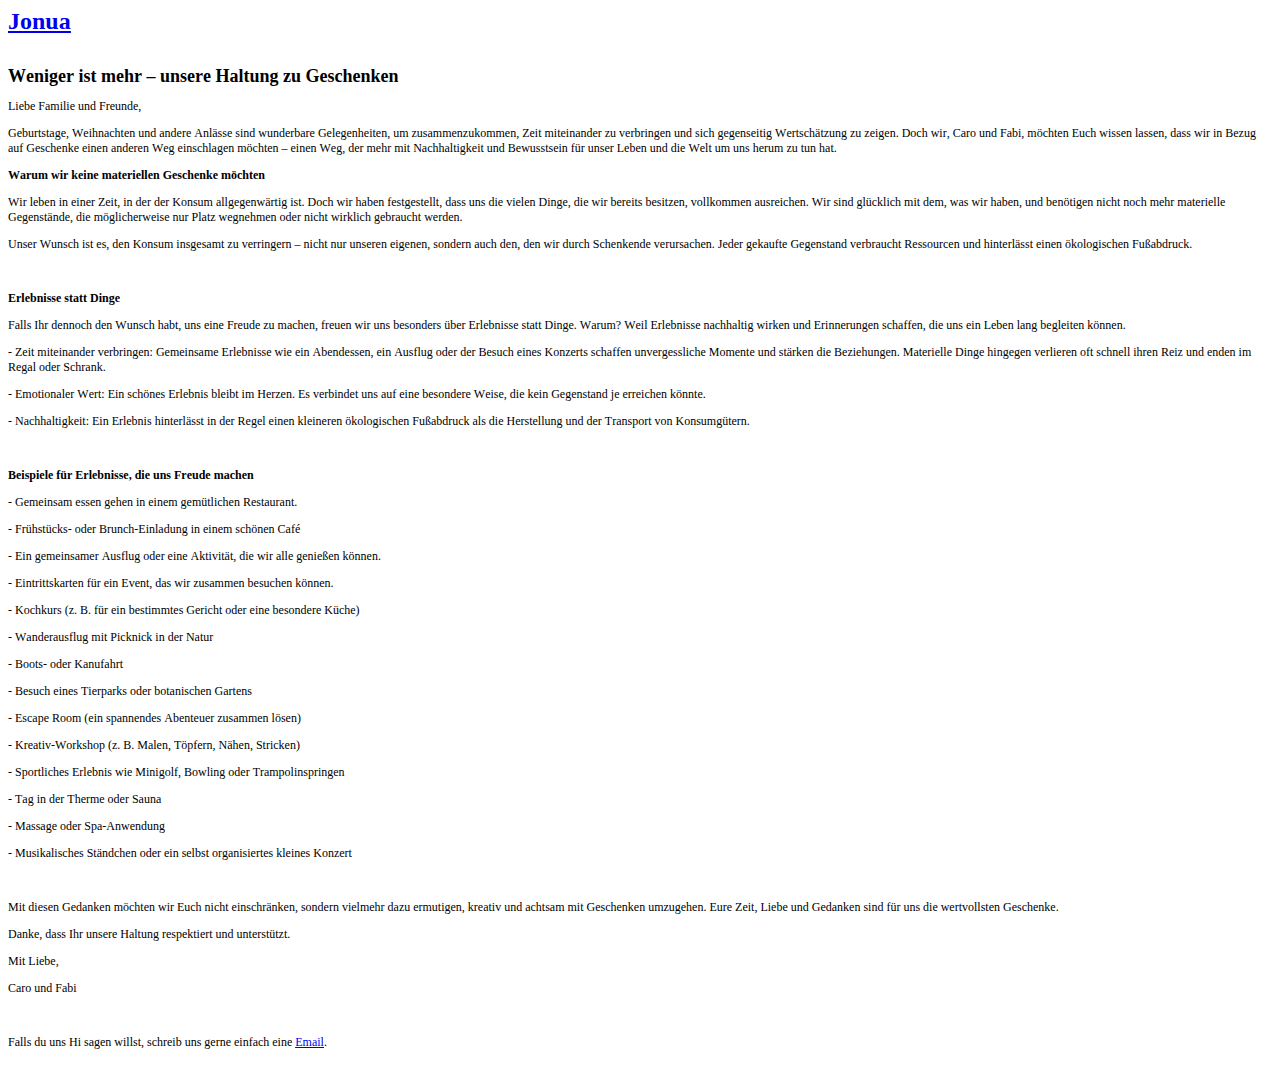
==== index.html @ 8b162046 "Add files via upload" ====
<!DOCTYPE html PUBLIC "-//W3C//DTD HTML 4.01//EN" "http://www.w3.org/TR/html4/strict.dtd">
<html>
<head>
  <meta http-equiv="Content-Type" content="text/html; charset=utf-8">
  <meta http-equiv="Content-Style-Type" content="text/css">
  <title></title>
  <meta name="Generator" content="Cocoa HTML Writer">
  <meta name="CocoaVersion" content="2575.2">
  <style type="text/css">
    p.p2 {margin: 0.0px 0.0px 0.0px 0.0px; font: 12.0px Times; color: #6d6d6d; -webkit-text-stroke: #6d6d6d; min-height: 14.0px}
    p.p3 {margin: 0.0px 0.0px 12.0px 0.0px; font: 18.0px Times; -webkit-text-stroke: #000000}
    p.p4 {margin: 0.0px 0.0px 12.0px 0.0px; font: 12.0px Times; -webkit-text-stroke: #000000}
    p.p5 {margin: 0.0px 0.0px 12.0px 0.0px; font: 12.0px Times; -webkit-text-stroke: #000000; min-height: 14.0px}
    span.s1 {text-decoration: underline ; font-kerning: none}
    span.s2 {font-kerning: none}
    span.s3 {text-decoration: underline ; font-kerning: none; color: #0000e9; -webkit-text-stroke: 0px #0000e9}
  </style>
</head>
<body>
<h1 style="margin: 0.0px 0.0px 16.1px 0.0px; font: 24.0px Times; color: #0000e9; -webkit-text-stroke: #0000e9"><span class="s1"><a href="file:///Users/kettler/Documents/Aktive%20Projekte/Jonua%20Website/htdocs/index.html"><b>Jonua</b><b></b></a></span></h1>
<p class="p2"><span class="s2"></span><br></p>
<p class="p3"><span class="s2"><b>Weniger ist mehr – unsere Haltung zu Geschenken</b><b></b></span></p>
<p class="p4"><span class="s2">Liebe Familie und Freunde,</span></p>
<p class="p4"><span class="s2">Geburtstage, Weihnachten und andere Anlässe sind wunderbare Gelegenheiten, um zusammenzukommen, Zeit miteinander zu verbringen und sich gegenseitig Wertschätzung zu zeigen. Doch wir, Caro und Fabi, möchten Euch wissen lassen, dass wir in Bezug auf Geschenke einen anderen Weg einschlagen möchten – einen Weg, der mehr mit Nachhaltigkeit und Bewusstsein für unser Leben und die Welt um uns herum zu tun hat.</span></p>
<p class="p4"><span class="s2"><b>Warum wir keine materiellen Geschenke möchten</b><b></b></span></p>
<p class="p4"><span class="s2">Wir leben in einer Zeit, in der der Konsum allgegenwärtig ist. Doch wir haben festgestellt, dass uns die vielen Dinge, die wir bereits besitzen, vollkommen ausreichen. Wir sind glücklich mit dem, was wir haben, und benötigen nicht noch mehr materielle Gegenstände, die möglicherweise nur Platz wegnehmen oder nicht wirklich gebraucht werden.</span></p>
<p class="p4"><span class="s2">Unser Wunsch ist es, den Konsum insgesamt zu verringern – nicht nur unseren eigenen, sondern auch den, den wir durch Schenkende verursachen. Jeder gekaufte Gegenstand verbraucht Ressourcen und hinterlässt einen ökologischen Fußabdruck.</span></p>
<p class="p5"><span class="s2"></span><br></p>
<p class="p4"><span class="s2"><b>Erlebnisse statt Dinge</b><b></b></span></p>
<p class="p4"><span class="s2">Falls Ihr dennoch den Wunsch habt, uns eine Freude zu machen, freuen wir uns besonders über Erlebnisse statt Dinge. Warum? Weil Erlebnisse nachhaltig wirken und Erinnerungen schaffen, die uns ein Leben lang begleiten können.</span></p>
<p class="p4"><span class="s2">- Zeit miteinander verbringen: Gemeinsame Erlebnisse wie ein Abendessen, ein Ausflug oder der Besuch eines Konzerts schaffen unvergessliche Momente und stärken die Beziehungen. Materielle Dinge hingegen verlieren oft schnell ihren Reiz und enden im Regal oder Schrank.</span></p>
<p class="p4"><span class="s2">- Emotionaler Wert: Ein schönes Erlebnis bleibt im Herzen. Es verbindet uns auf eine besondere Weise, die kein Gegenstand je erreichen könnte.</span></p>
<p class="p4"><span class="s2">- Nachhaltigkeit: Ein Erlebnis hinterlässt in der Regel einen kleineren ökologischen Fußabdruck als die Herstellung und der Transport von Konsumgütern.</span></p>
<p class="p5"><span class="s2"></span><br></p>
<p class="p4"><span class="s2"><b>Beispiele für Erlebnisse, die uns Freude machen</b><b></b></span></p>
<p class="p4"><span class="s2">- Gemeinsam essen gehen in einem gemütlichen Restaurant.</span></p>
<p class="p4"><span class="s2">- Frühstücks- oder Brunch-Einladung in einem schönen Café</span></p>
<p class="p4"><span class="s2">- Ein gemeinsamer Ausflug oder eine Aktivität, die wir alle genießen können.</span></p>
<p class="p4"><span class="s2">- Eintrittskarten für ein Event, das wir zusammen besuchen können.</span></p>
<p class="p4"><span class="s2">- Kochkurs (z. B. für ein bestimmtes Gericht oder eine besondere Küche)</span></p>
<p class="p4"><span class="s2">- Wanderausflug mit Picknick in der Natur</span></p>
<p class="p4"><span class="s2">- Boots- oder Kanufahrt</span></p>
<p class="p4"><span class="s2">- Besuch eines Tierparks oder botanischen Gartens</span></p>
<p class="p4"><span class="s2">- Escape Room (ein spannendes Abenteuer zusammen lösen)</span></p>
<p class="p4"><span class="s2">- Kreativ-Workshop (z. B. Malen, Töpfern, Nähen, Stricken)</span></p>
<p class="p4"><span class="s2">- Sportliches Erlebnis wie Minigolf, Bowling oder Trampolinspringen</span></p>
<p class="p4"><span class="s2">- Tag in der Therme oder Sauna</span></p>
<p class="p4"><span class="s2">- Massage oder Spa-Anwendung</span></p>
<p class="p4"><span class="s2">- Musikalisches Ständchen oder ein selbst organisiertes kleines Konzert</span></p>
<p class="p5"><span class="s2"></span><br></p>
<p class="p4"><span class="s2">Mit diesen Gedanken möchten wir Euch nicht einschränken, sondern vielmehr dazu ermutigen, kreativ und achtsam mit Geschenken umzugehen. Eure Zeit, Liebe und Gedanken sind für uns die wertvollsten Geschenke.</span></p>
<p class="p4"><span class="s2">Danke, dass Ihr unsere Haltung respektiert und unterstützt.</span></p>
<p class="p4"><span class="s2">Mit Liebe,</span></p>
<p class="p4"><span class="s2">Caro und Fabi</span></p>
<p class="p5"><span class="s2"></span><br></p>
<p class="p4"><span class="s2">Falls du uns Hi sagen willst, schreib uns gerne einfach eine <a href="mailto:rattan-gestromt0g@icloud.com"><span class="s3">Email</span></a>.</span></p>
<p class="p5"><span class="s2"></span><br></p>
</body>
</html>
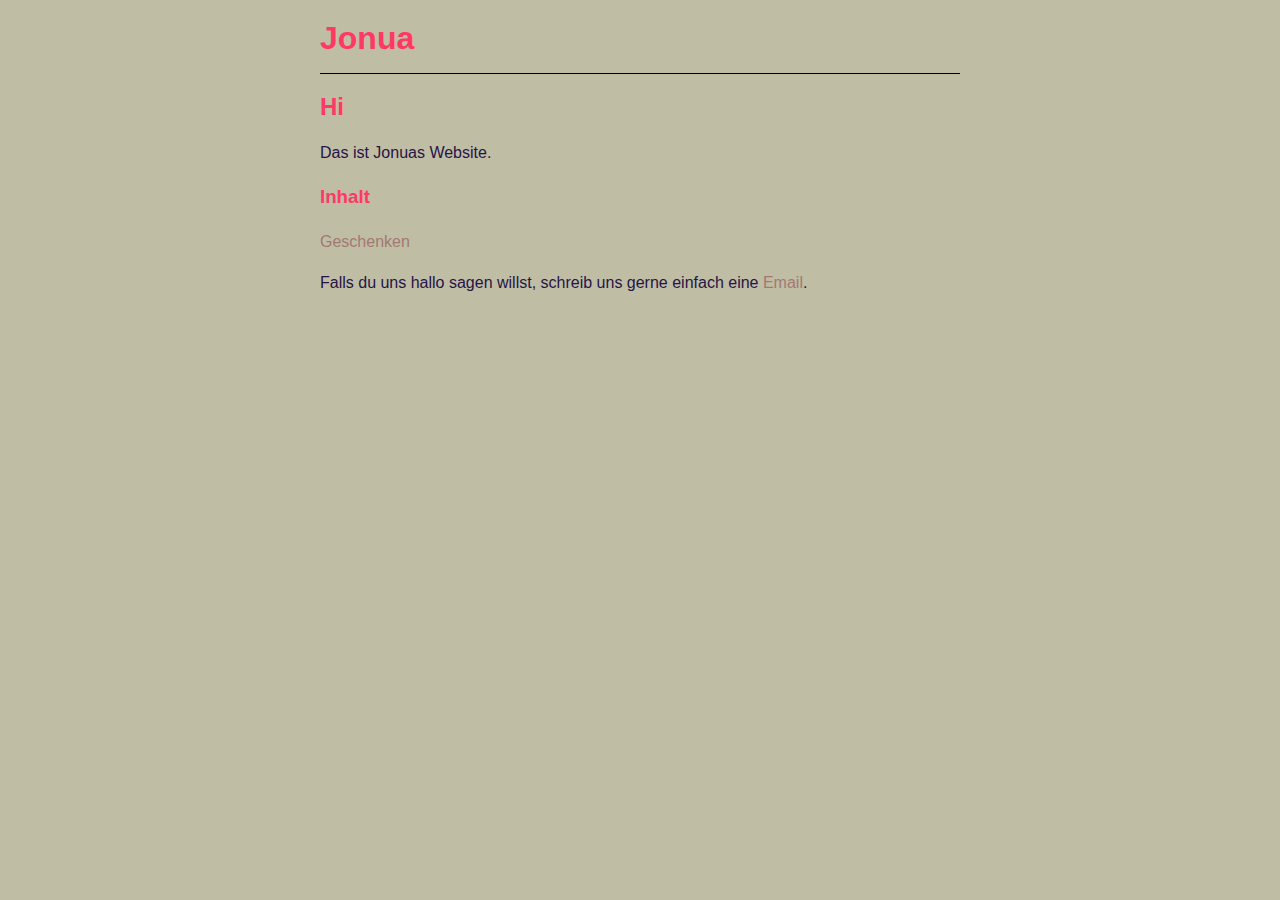
==== commit 84083a3a: "Update index.html" ====
--- a/index.html
+++ b/index.html
@@ -1,59 +1,24 @@
-<!DOCTYPE html PUBLIC "-//W3C//DTD HTML 4.01//EN" "http://www.w3.org/TR/html4/strict.dtd">
+<!doctype html>
 <html>
 <head>
-  <meta http-equiv="Content-Type" content="text/html; charset=utf-8">
-  <meta http-equiv="Content-Style-Type" content="text/css">
-  <title></title>
-  <meta name="Generator" content="Cocoa HTML Writer">
-  <meta name="CocoaVersion" content="2575.2">
-  <style type="text/css">
-    p.p2 {margin: 0.0px 0.0px 0.0px 0.0px; font: 12.0px Times; color: #6d6d6d; -webkit-text-stroke: #6d6d6d; min-height: 14.0px}
-    p.p3 {margin: 0.0px 0.0px 12.0px 0.0px; font: 18.0px Times; -webkit-text-stroke: #000000}
-    p.p4 {margin: 0.0px 0.0px 12.0px 0.0px; font: 12.0px Times; -webkit-text-stroke: #000000}
-    p.p5 {margin: 0.0px 0.0px 12.0px 0.0px; font: 12.0px Times; -webkit-text-stroke: #000000; min-height: 14.0px}
-    span.s1 {text-decoration: underline ; font-kerning: none}
-    span.s2 {font-kerning: none}
-    span.s3 {text-decoration: underline ; font-kerning: none; color: #0000e9; -webkit-text-stroke: 0px #0000e9}
-  </style>
+<meta charset="utf-8">
+<meta name="robots" content="noindex, nofollow">
+<title>Hi | Jonua</title>
+<meta name="viewport" content="width=device-width, initial-scale=1.0">
+<link rel="stylesheet" href="style.css">
 </head>
 <body>
-<h1 style="margin: 0.0px 0.0px 16.1px 0.0px; font: 24.0px Times; color: #0000e9; -webkit-text-stroke: #0000e9"><span class="s1"><a href="file:///Users/kettler/Documents/Aktive%20Projekte/Jonua%20Website/htdocs/index.html"><b>Jonua</b><b></b></a></span></h1>
-<p class="p2"><span class="s2"></span><br></p>
-<p class="p3"><span class="s2"><b>Weniger ist mehr – unsere Haltung zu Geschenken</b><b></b></span></p>
-<p class="p4"><span class="s2">Liebe Familie und Freunde,</span></p>
-<p class="p4"><span class="s2">Geburtstage, Weihnachten und andere Anlässe sind wunderbare Gelegenheiten, um zusammenzukommen, Zeit miteinander zu verbringen und sich gegenseitig Wertschätzung zu zeigen. Doch wir, Caro und Fabi, möchten Euch wissen lassen, dass wir in Bezug auf Geschenke einen anderen Weg einschlagen möchten – einen Weg, der mehr mit Nachhaltigkeit und Bewusstsein für unser Leben und die Welt um uns herum zu tun hat.</span></p>
-<p class="p4"><span class="s2"><b>Warum wir keine materiellen Geschenke möchten</b><b></b></span></p>
-<p class="p4"><span class="s2">Wir leben in einer Zeit, in der der Konsum allgegenwärtig ist. Doch wir haben festgestellt, dass uns die vielen Dinge, die wir bereits besitzen, vollkommen ausreichen. Wir sind glücklich mit dem, was wir haben, und benötigen nicht noch mehr materielle Gegenstände, die möglicherweise nur Platz wegnehmen oder nicht wirklich gebraucht werden.</span></p>
-<p class="p4"><span class="s2">Unser Wunsch ist es, den Konsum insgesamt zu verringern – nicht nur unseren eigenen, sondern auch den, den wir durch Schenkende verursachen. Jeder gekaufte Gegenstand verbraucht Ressourcen und hinterlässt einen ökologischen Fußabdruck.</span></p>
-<p class="p5"><span class="s2"></span><br></p>
-<p class="p4"><span class="s2"><b>Erlebnisse statt Dinge</b><b></b></span></p>
-<p class="p4"><span class="s2">Falls Ihr dennoch den Wunsch habt, uns eine Freude zu machen, freuen wir uns besonders über Erlebnisse statt Dinge. Warum? Weil Erlebnisse nachhaltig wirken und Erinnerungen schaffen, die uns ein Leben lang begleiten können.</span></p>
-<p class="p4"><span class="s2">- Zeit miteinander verbringen: Gemeinsame Erlebnisse wie ein Abendessen, ein Ausflug oder der Besuch eines Konzerts schaffen unvergessliche Momente und stärken die Beziehungen. Materielle Dinge hingegen verlieren oft schnell ihren Reiz und enden im Regal oder Schrank.</span></p>
-<p class="p4"><span class="s2">- Emotionaler Wert: Ein schönes Erlebnis bleibt im Herzen. Es verbindet uns auf eine besondere Weise, die kein Gegenstand je erreichen könnte.</span></p>
-<p class="p4"><span class="s2">- Nachhaltigkeit: Ein Erlebnis hinterlässt in der Regel einen kleineren ökologischen Fußabdruck als die Herstellung und der Transport von Konsumgütern.</span></p>
-<p class="p5"><span class="s2"></span><br></p>
-<p class="p4"><span class="s2"><b>Beispiele für Erlebnisse, die uns Freude machen</b><b></b></span></p>
-<p class="p4"><span class="s2">- Gemeinsam essen gehen in einem gemütlichen Restaurant.</span></p>
-<p class="p4"><span class="s2">- Frühstücks- oder Brunch-Einladung in einem schönen Café</span></p>
-<p class="p4"><span class="s2">- Ein gemeinsamer Ausflug oder eine Aktivität, die wir alle genießen können.</span></p>
-<p class="p4"><span class="s2">- Eintrittskarten für ein Event, das wir zusammen besuchen können.</span></p>
-<p class="p4"><span class="s2">- Kochkurs (z. B. für ein bestimmtes Gericht oder eine besondere Küche)</span></p>
-<p class="p4"><span class="s2">- Wanderausflug mit Picknick in der Natur</span></p>
-<p class="p4"><span class="s2">- Boots- oder Kanufahrt</span></p>
-<p class="p4"><span class="s2">- Besuch eines Tierparks oder botanischen Gartens</span></p>
-<p class="p4"><span class="s2">- Escape Room (ein spannendes Abenteuer zusammen lösen)</span></p>
-<p class="p4"><span class="s2">- Kreativ-Workshop (z. B. Malen, Töpfern, Nähen, Stricken)</span></p>
-<p class="p4"><span class="s2">- Sportliches Erlebnis wie Minigolf, Bowling oder Trampolinspringen</span></p>
-<p class="p4"><span class="s2">- Tag in der Therme oder Sauna</span></p>
-<p class="p4"><span class="s2">- Massage oder Spa-Anwendung</span></p>
-<p class="p4"><span class="s2">- Musikalisches Ständchen oder ein selbst organisiertes kleines Konzert</span></p>
-<p class="p5"><span class="s2"></span><br></p>
-<p class="p4"><span class="s2">Mit diesen Gedanken möchten wir Euch nicht einschränken, sondern vielmehr dazu ermutigen, kreativ und achtsam mit Geschenken umzugehen. Eure Zeit, Liebe und Gedanken sind für uns die wertvollsten Geschenke.</span></p>
-<p class="p4"><span class="s2">Danke, dass Ihr unsere Haltung respektiert und unterstützt.</span></p>
-<p class="p4"><span class="s2">Mit Liebe,</span></p>
-<p class="p4"><span class="s2">Caro und Fabi</span></p>
-<p class="p5"><span class="s2"></span><br></p>
-<p class="p4"><span class="s2">Falls du uns Hi sagen willst, schreib uns gerne einfach eine <a href="mailto:rattan-gestromt0g@icloud.com"><span class="s3">Email</span></a>.</span></p>
-<p class="p5"><span class="s2"></span><br></p>
+<h1><a href="index.html">Jonua</a></h1>
+<hr>
+<h2>Hi</h2>
+<p>
+Das ist Jonuas Website.
+<p>
+<h3>Inhalt</h3>
+<p>
+<a href="geschenke.html">Geschenken</a>
+<p>
+Falls du uns hallo sagen willst, schreib uns gerne einfach eine <a href="mailto:rattan-gestromt0g@icloud.com">Email</a>.
+<p>
 </body>
 </html>
--- a/style.css
+++ b/style.css
@@ -0,0 +1,39 @@
+body {
+  max-width: 40em;
+  margin: 0 auto;
+  padding: 5px;
+  font-family: sans-serif;
+  font-size: 16px;
+  line-height: 1.6em;
+  color: #261447;
+  background-color: #C0BDA5;
+}
+h1, h2, h3 {
+  font-family: sans-serif;
+  font-weight: bold;
+  color: #FF3864;
+}
+
+h1 a {
+    text-decoration: none; /* Removes the default underline from links */
+    color: inherit; /* Keeps the color the same as the regular h1 style */
+}
+
+h1 a:hover {
+    text-decoration: underline; /* Adds underline on hover */
+}
+
+a {
+    text-decoration: none; /* Optional: Removes underlining from all links */
+    color: #A27972; /* Change this to your desired color */
+}
+
+hr {
+    border: none; /* Removes any default border */
+    height: 1px; /* Sets the height of the line */
+    background-color: black; /* Sets the color of the line */
+    margin: 10px 0; /* Optional: Sets the spacing around the line */
+}
+p {
+    text-align: justify;
+}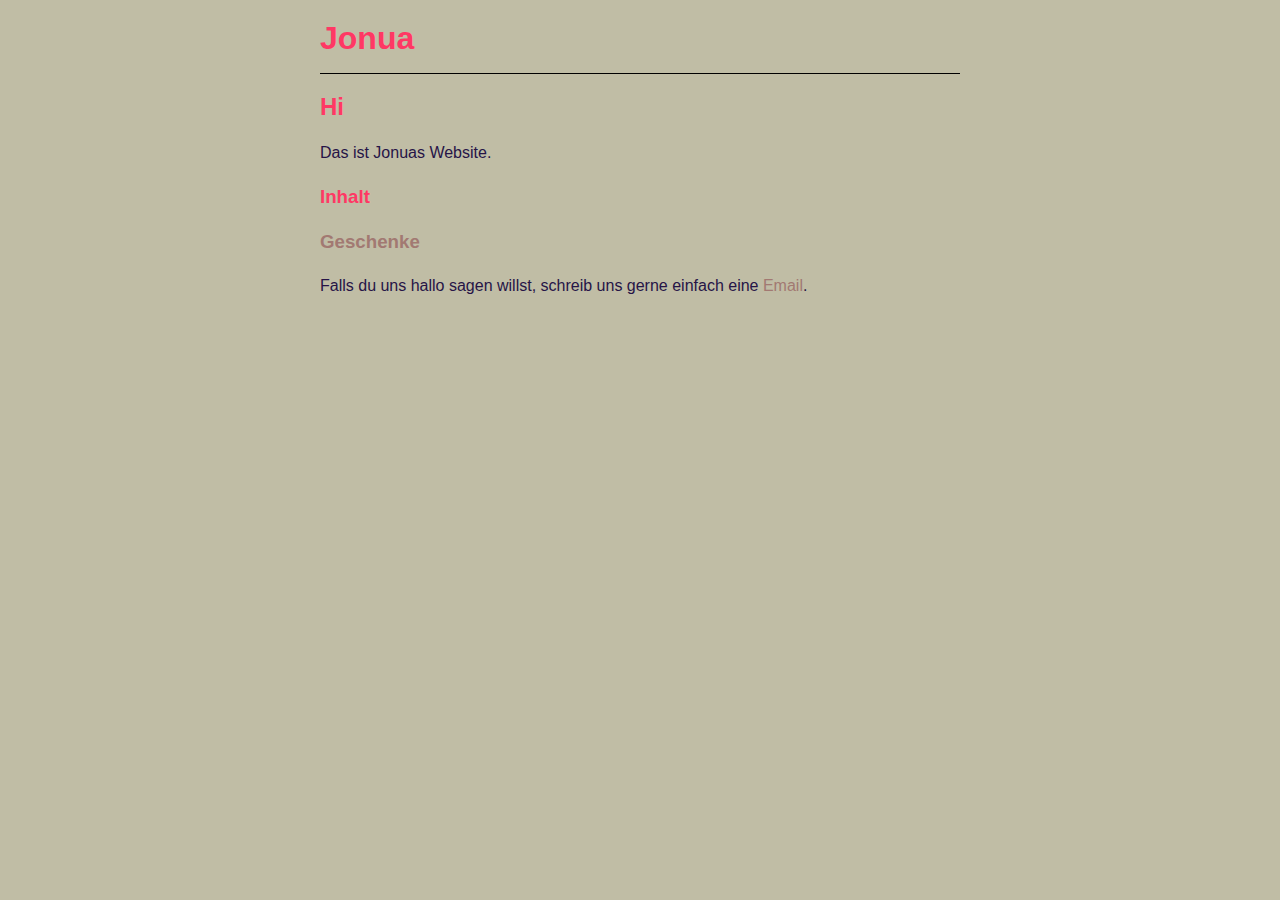
==== commit f17aa407: "Update index.html" ====
--- a/index.html
+++ b/index.html
@@ -16,7 +16,7 @@
 <p>
 <h3>Inhalt</h3>
 <p>
-<a href="geschenke.html">Geschenken</a>
+<h3><a href="geschenke.html">Geschenke</a></h3>
 <p>
 Falls du uns hallo sagen willst, schreib uns gerne einfach eine <a href="mailto:rattan-gestromt0g@icloud.com">Email</a>.
 <p>
